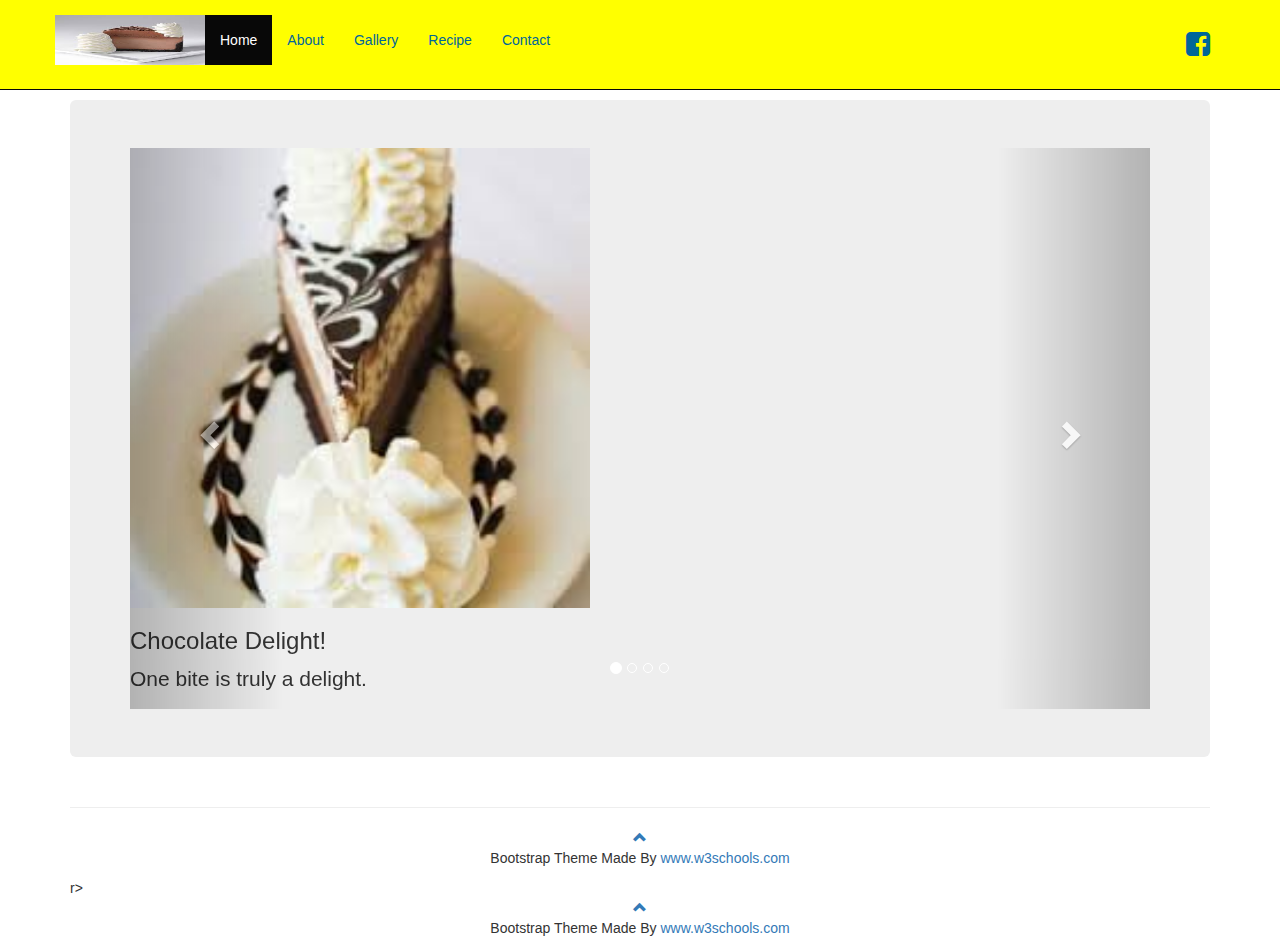
==== index.html @ 2e458386 "Update index.html" ====
<!DOCTYPE html>
<html lang="en">

<head>

    <meta charset="utf-8">
    <meta http-equiv="X-UA-Compatible" content="IE=edge">
    <meta name="viewport" content="width=device-width, initial-scale=1">
    <meta name="description" content="">
    <meta name="author" content="">

    <title>So Good!!!</title>

    <!-- Bootstrap Core CSS -->
    <link href="css/bootstrap.min.css" rel="stylesheet">

    <!-- Custom CSS -->
    <link href="css/logo-nav.css" rel="stylesheet">
    <link rel="stylesheet" href="https://cdnjs.cloudflare.com/ajax/libs/font-awesome/4.6.3/css/font-awesome.min.css">

    <!-- HTML5 Shim and Respond.js IE8 support of HTML5 elements and media queries -->
    <!-- WARNING: Respond.js doesn't work if you view the page via file:// -->
    <!--[if lt IE 9]>
        <script src="https://oss.maxcdn.com/libs/html5shiv/3.7.0/html5shiv.js"></script>
        <script src="https://oss.maxcdn.com/libs/respond.js/1.4.2/respond.min.js"></script>
src="https://maxcdn.bootstrapcdn.com/bootstrap/3.3.7/js/bootstrap.min.js"></script>
  <style>
    <![endif]-->

</head>


<body id="myPage" data-spy="scroll" data-target=".navbar" data-offset="60">
    <!-- Navigation -->
    <nav class="navbar navbar-inverse navbar-fixed-top" role="navigation">
        <div class="container">
            <!-- Brand and toggle get grouped for better mobile display -->
            <div class="navbar-header">
                <button type="button" class="navbar-toggle" data-toggle="collapse" data-target="#bs-example-navbar-collapse-1">
                    <span class="sr-only">Toggle navigation</span>
                    <span class="icon-bar"></span>
                    <span class="icon-bar"></span>
                    <span class="icon-bar"></span>
                </button>
                <a class="navbar-brand" href="#">
                    <img src="images/images (5).jpg" width="150" height="50" cimages (5).jpglass="img-rounded" alt="Cheesecake Logo">
                </a>
            </div>
            <!-- Collect the nav links, forms, and other content for toggling -->
            <div class="collapse navbar-collapse" id="bs-example-navbar-collapse-1">
                <ul class="nav navbar-nav">
                    <li class="active">
                        <a href="index.html">Home</a>
                    </li>
                    <li>
                        <a href="about.html">About</a>
                    </li>
                    <li>
                        <a href="gallery.html">Gallery</a>
                    </li>
                    <li>
                        <a href="recipe.html">Recipe</a>
                    </li>
                    <li>
                        <a href="contact.html">Contact</a>
                    </li>
                </ul>
                <ul class="nav navbar-nav navbar-right">
                    <li>
                        <a href="#"><i class="fa fa-2x fa-facebook-square"></i></a>
                    </li>
                </ul>
            </div>
            <!-- /.navbar-collapse -->
        </div>
        <!-- /.container -->
    </nav>

    <!-- Page Content -->
   <div class="container">
       <div class="row">
           <div class="col-lg-12">
  <div class="jumbotron">
   <div id="myCarousel" class="carousel slide" data-ride="carousel">
    <!-- Indicators -->
    <ol class="carousel-indicators">
      <li data-target="#myCarousel" data-slide-to="0" class="active"></li>
      <li data-target="#myCarousel" data-slide-to="1"></li>
      <li data-target="#myCarousel" data-slide-to="2"></li>
      <li data-target="#myCarousel" data-slide-to="3"></li>
    </ol>

    <!-- Wrapper for slides -->
    <div class="carousel-inner" role="listbox">

      <div class="item active">
        <img src="images/images (9).jpg" alt="Chocolate Mousse" width="460" height="345">
        <div class="caimages (9).jpgrousel-caption">
          <h3>Chocolate Delight!</h3>
          <p>One bite is truly a delight.</p>
        </div>
      </div>

      <div class="item">
        <img src="images/images (8).jpg" alt="Chocolate Chip" width="460" height="345">
        <div class="carousel-caption">
          <h3>Chocolate Chip</h3>
          <p>Chocolate Chip make you want to flip.</p>
        </div>
      </div>
    
      <div class="item">
        <img src="images/images (11).jpg" alt="Oreo!!!" width="460" height="345">
        <div class="carousel-caption">
          <h3>OREO</h3>
          <p>Oh,Oh for Oreo.</p>
        </div>
      </div>

      <div class="item">
        <img src="images/images (10).jpg" alt="3stack" width="460" height="345">
        <div class="carousel-caption">
          <h3>Chocolatex3</h3>
          <p>Chocolate is the BEST.</p>
        </div>
      </div>
  
    </div>

    <!-- Left and right controls -->
    <a class="left carousel-control" href="#myCarousel" role="button" data-slide="prev">
      <span class="glyphicon glyphicon-chevron-left" aria-hidden="true"></span>
      <span class="sr-only">Previous</span>
    </a>
    <a class="right carousel-control" href="#myCarousel" role="button" data-slide="next">
      <span class="glyphicon glyphicon-chevron-right" aria-hidden="true"></span>
      <span class="sr-only">Next</span>
    </a>
  </div>
      
      
      
      
      
      
</div>
     
    <!-- /.container -->
           </div>
       </div>
     <hr>      
<footer class="container-fluid text-center">
  <a href="#myPage" title="To Top">
    <span class="glyphicon glyphicon-chevron-up"></span>
  </a>
  <p>Bootstrap Theme Made By <a href="http://www.w3schools.com" title="Visit w3schools">www.w3schools.com</a></p>
</footer>

<script>
$(document).ready(function(){
  // Add smooth scrolling to all links in navbar + footer link
  $(".navbar a, footer a[href='#myPage']").on('click', function(event) {
    // Make sure this.hash has a value before overriding default behavior
    if (this.hash !== "") {
      // Prevent default anchor click behavior
      event.preventDefault();

      // Store hash
      var hash = this.hash;

      // Using jQuery's animate() method to add smooth page scroll
      // The optional number (900) specifies the number of milliseconds it takes to scroll to the specified area
      $('html, body').animate({
        scrollTop: $(hash).offset().top
      }, 900, function(){
   
        // Add hash (#) to URL when done scrolling (default click behavior)
        window.location.hash = hash;
      });
    } // End if
  });
  
  $(window).scroll(function() {
    $(".slideanim").each(function(){
      var pos = $(this).offset().top;

      var winTop = $(window).scrollTop();
        if (pos < winTop + 600) {
          $(this).addClass("slide");
        }
    });
  });
})
</script>

</body>
</html>
r>
       
    <!-- jQuery -->
    <script src="js/jquery.js"></script>

    <!-- Bootstrap Core JavaScript -->
    <script src="js/bootstrap.min.js"></script>
<footer class="container-fluid text-center">
  <a href="#myPage" title="To Top">
    <span class="glyphicon glyphicon-chevron-up"></span>
  </a>
  <p>Bootstrap Theme Made By <a href="http://www.w3schools.com" title="Visit w3schools">www.w3schools.com</a></p>
</footer>

<script>
$(document).ready(function(){
  // Add smooth scrolling to all links in navbar + footer link
  $(".navbar a, footer a[href='#myPage']").on('click', function(event) {
    // Make sure this.hash has a value before overriding default behavior
    if (this.hash !== "") {
      // Prevent default anchor click behavior
      event.preventDefault();

      // Store hash
      var hash = this.hash;

      // Using jQuery's animate() method to add smooth page scroll
      // The optional number (900) specifies the number of milliseconds it takes to scroll to the specified area
      $('html, body').animate({
        scrollTop: $(hash).offset().top
      }, 900, function(){
   
        // Add hash (#) to URL when done scrolling (default click behavior)
        window.location.hash = hash;
      });
    } // End if
  });
  
  $(window).scroll(function() {
    $(".slideanim").each(function(){
      var pos = $(this).offset().top;

      var winTop = $(window).scrollTop();
        if (pos < winTop + 600) {
          $(this).addClass("slide");
        }
    });
  });
})
</script>

</body>
</html>

</body>

</html>
---- css/logo-nav.css ----
/*
 * Start Bootstrap - Logo Nav (http://startbootstrap.com/)
 * Copyright 2013-2016 Start Bootstrap
 * Licensed under MIT (https://github.com/BlackrockDigital/startbootstrap/blob/gh-pages/LICENSE)
 */

body {
    padding-top: 70px; /* Required padding for .navbar-fixed-top. Change if height of navigation changes. */
}

.navbar-fixed-top .nav {
    padding: 15px 0;
}
/*changed the background color*/
.navbar-inverse{
background-color:#ff0;
}
.navbar-inverse .navbar-nav > li >a{
    color:#069;
}
.navbar-fixed-top .navbar-brand {
    padding: 0 15px;
}

@media(min-width:768px) {
    body {
        padding-top: 100px; /* Required padding for .navbar-fixed-top. Change if height of navigation changes. */
    }

    .navbar-fixed-top .navbar-brand {
        padding: 15px 0;
    }
}
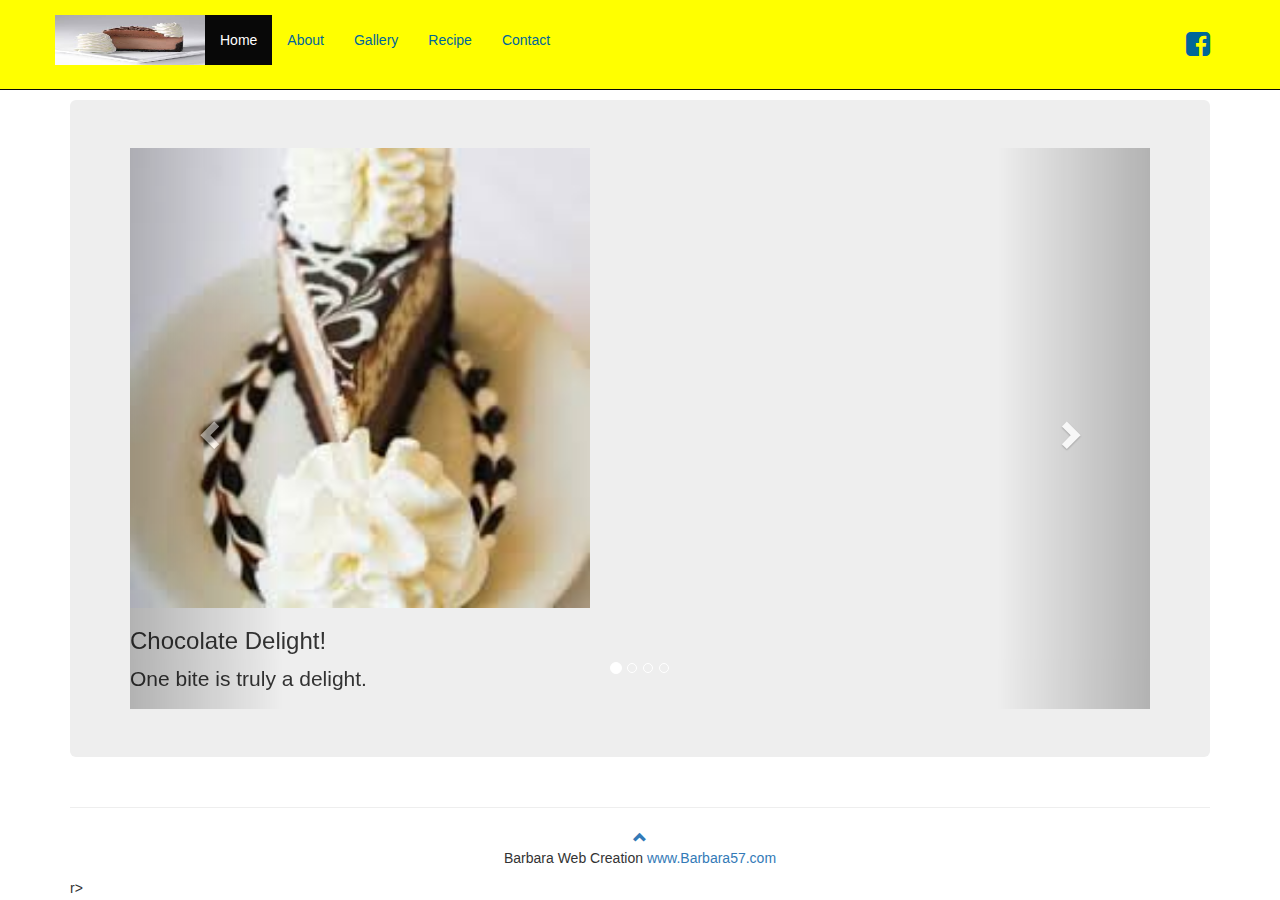
==== commit 0afaf0fc: "Update index.html" ====
--- a/index.html
+++ b/index.html
@@ -153,7 +153,7 @@
   <a href="#myPage" title="To Top">
     <span class="glyphicon glyphicon-chevron-up"></span>
   </a>
-  <p>Bootstrap Theme Made By <a href="http://www.w3schools.com" title="Visit w3schools">www.w3schools.com</a></p>
+  <p>Barbara Web Creation <a href="http://www.barbara.com" title="So Good">www.Barbara57.com</a></p>
 </footer>
 
 <script>
@@ -202,12 +202,6 @@
 
     <!-- Bootstrap Core JavaScript -->
     <script src="js/bootstrap.min.js"></script>
-<footer class="container-fluid text-center">
-  <a href="#myPage" title="To Top">
-    <span class="glyphicon glyphicon-chevron-up"></span>
-  </a>
-  <p>Bootstrap Theme Made By <a href="http://www.w3schools.com" title="Visit w3schools">www.w3schools.com</a></p>
-</footer>
 
 <script>
 $(document).ready(function(){
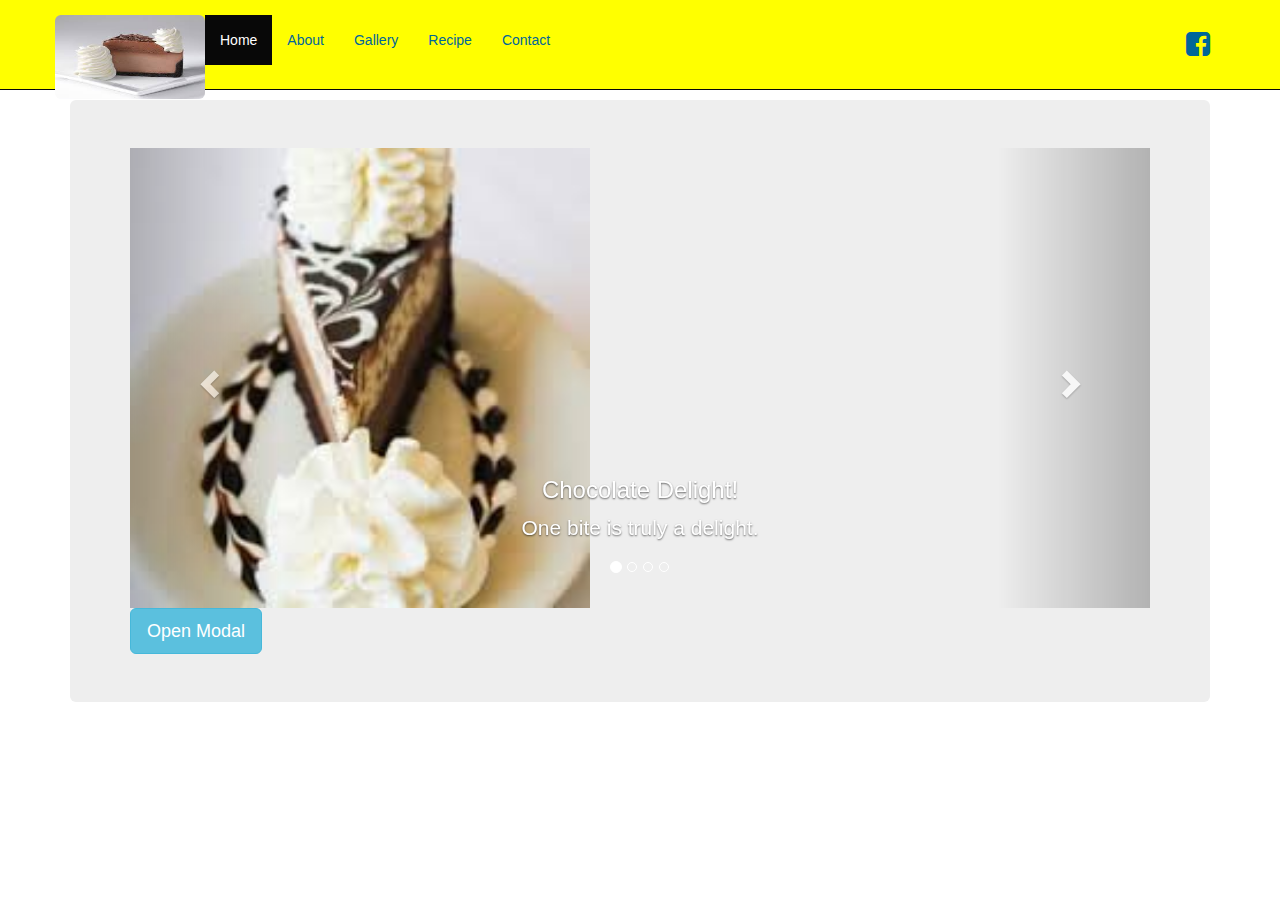
==== commit 84cb4450: "Update index.html" ====
--- a/index.html
+++ b/index.html
@@ -43,7 +43,7 @@
                     <span class="icon-bar"></span>
                 </button>
                 <a class="navbar-brand" href="#">
-                    <img src="images/images (5).jpg" width="150" height="50" cimages (5).jpglass="img-rounded" alt="Cheesecake Logo">
+                    <img src="images/images (5).jpg" width="150" height="84" class="img-rounded" alt="Cheesecake Logo">
                 </a>
             </div>
             <!-- Collect the nav links, forms, and other content for toggling -->
@@ -95,7 +95,7 @@
 
       <div class="item active">
         <img src="images/images (9).jpg" alt="Chocolate Mousse" width="460" height="345">
-        <div class="caimages (9).jpgrousel-caption">
+        <div class="carousel-caption">
           <h3>Chocolate Delight!</h3>
           <p>One bite is truly a delight.</p>
         </div>
@@ -136,7 +136,34 @@
       <span class="glyphicon glyphicon-chevron-right" aria-hidden="true"></span>
       <span class="sr-only">Next</span>
     </a>
-  </div>
+  </div><!-- Trigger the modal with a button -->
+  <button type="button" class="btn btn-info btn-lg" data-toggle="modal" data-target="#myModal">Open Modal</button>
+
+  <!-- Modal -->
+  <div class="modal fade" id="myModal" role="dialog">
+    <div class="modal-dialog">
+    
+      <!-- Modal content-->
+      <div class="modal-content">
+        <div class="modal-header">
+          <button type="button" class="close" data-dismiss="modal">&times;</button>
+          <h4 class="modal-title">Modal Header</h4>
+        </div>
+        <div class="modal-body">
+          <p>These cheesecakes are a delight to everyone!.</p>
+        </div>
+        <div class="modal-footer">
+          <button type="button" class="btn btn-default" data-dismiss="modal">Close</button>
+        </div>
+      </div>
+        <h2></h2>
+        <br>
+        <div class="col-md-4">
+        <div class="gallery">
+            <h4></h4>
+            <img src="" class="img-responsive img-rounded" alt="" style="width:;height:"> 
+      
+      
       
       
       
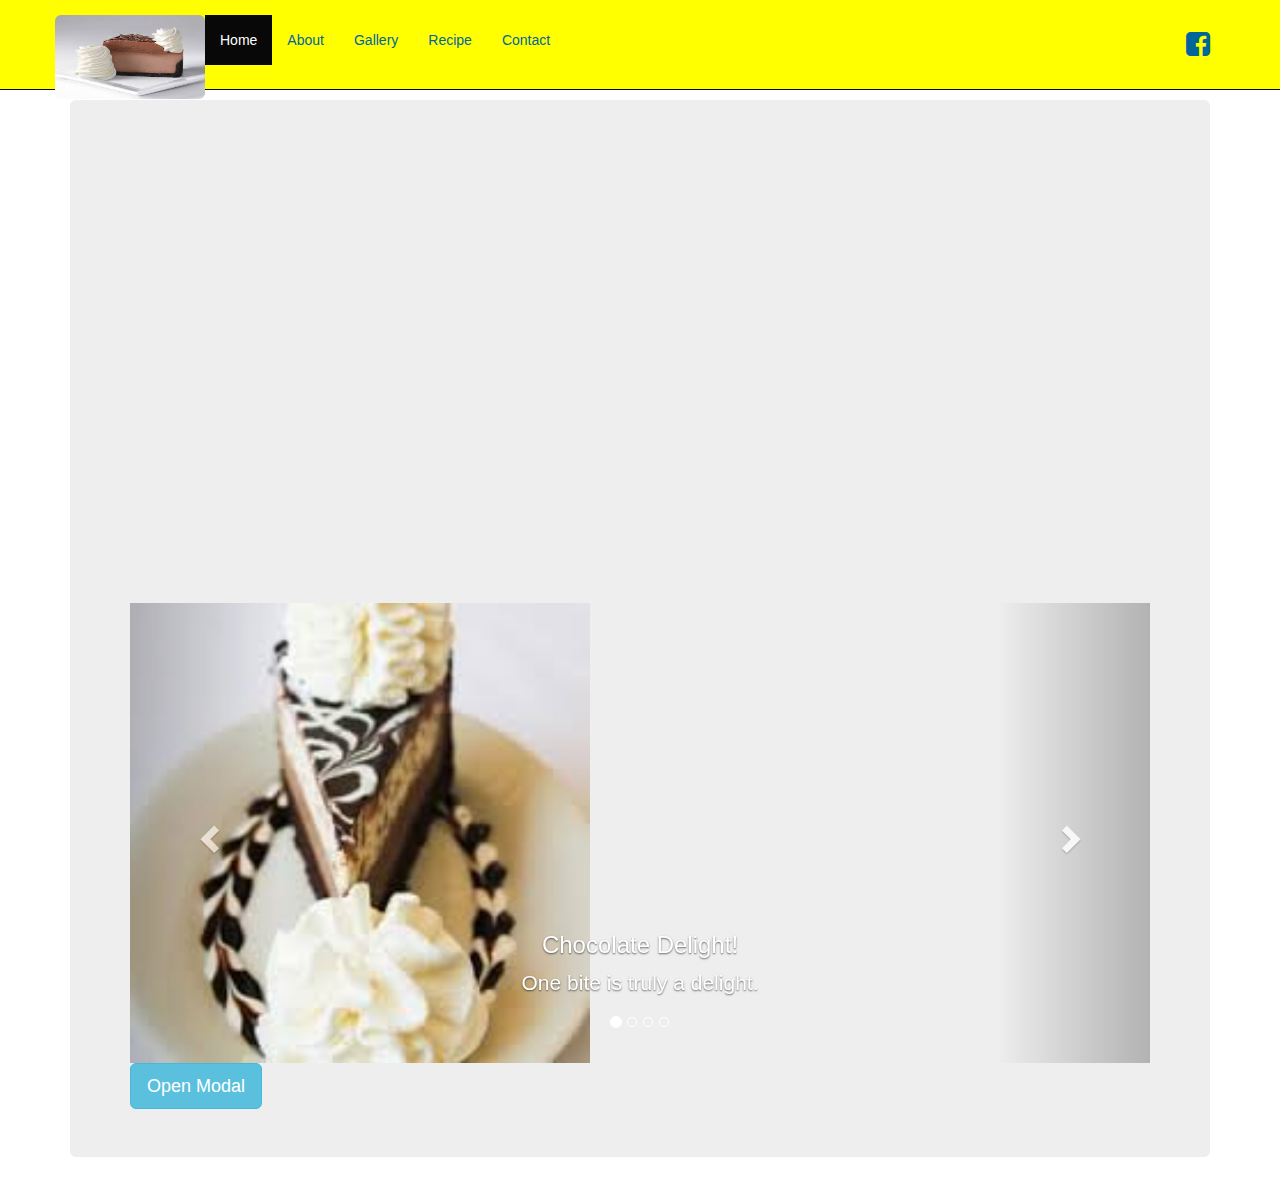
==== commit 2d4bdfb9: "Update index.html" ====
--- a/index.html
+++ b/index.html
@@ -81,6 +81,9 @@
        <div class="row">
            <div class="col-lg-12">
   <div class="jumbotron">
+<iframe src="https://www.google.com/maps/embed?pb=!1m14!1m12!1m3!1d12465.144811562286!2d-90.2150885!3d38.64229905!2m3!1f0!2f0!3f0!3m2!1i1024!2i768!4f13.1!5e0!3m2!1sen!2sus!4v1477610608409" width="600" height="450" frameborder="0" style="border:0" allowfullscreen></iframe>
+
+      
    <div id="myCarousel" class="carousel slide" data-ride="carousel">
     <!-- Indicators -->
     <ol class="carousel-indicators">
@@ -136,7 +139,8 @@
       <span class="glyphicon glyphicon-chevron-right" aria-hidden="true"></span>
       <span class="sr-only">Next</span>
     </a>
-  </div><!-- Trigger the modal with a button -->
+  </div>
+      <!-- Trigger the modal with a button -->
   <button type="button" class="btn btn-info btn-lg" data-toggle="modal" data-target="#myModal">Open Modal</button>
 
   <!-- Modal -->
@@ -162,15 +166,8 @@
         <div class="gallery">
             <h4></h4>
             <img src="" class="img-responsive img-rounded" alt="" style="width:;height:"> 
-      
-      
-      
-      
-      
-      
-      
-      
-</div>
+     
+      </div>
      
     <!-- /.container -->
            </div>
@@ -218,58 +215,16 @@
     });
   });
 })
+ 
 </script>
-
-</body>
-</html>
-r>
-       
     <!-- jQuery -->
     <script src="js/jquery.js"></script>
 
     <!-- Bootstrap Core JavaScript -->
     <script src="js/bootstrap.min.js"></script>
 
-<script>
-$(document).ready(function(){
-  // Add smooth scrolling to all links in navbar + footer link
-  $(".navbar a, footer a[href='#myPage']").on('click', function(event) {
-    // Make sure this.hash has a value before overriding default behavior
-    if (this.hash !== "") {
-      // Prevent default anchor click behavior
-      event.preventDefault();
-
-      // Store hash
-      var hash = this.hash;
-
-      // Using jQuery's animate() method to add smooth page scroll
-      // The optional number (900) specifies the number of milliseconds it takes to scroll to the specified area
-      $('html, body').animate({
-        scrollTop: $(hash).offset().top
-      }, 900, function(){
-   
-        // Add hash (#) to URL when done scrolling (default click behavior)
-        window.location.hash = hash;
-      });
-    } // End if
-  });
-  
-  $(window).scroll(function() {
-    $(".slideanim").each(function(){
-      var pos = $(this).offset().top;
-
-      var winTop = $(window).scrollTop();
-        if (pos < winTop + 600) {
-          $(this).addClass("slide");
-        }
-    });
-  });
-})
-</script>
+
 
 </body>
+
 </html>
-
-</body>
-
-</html>
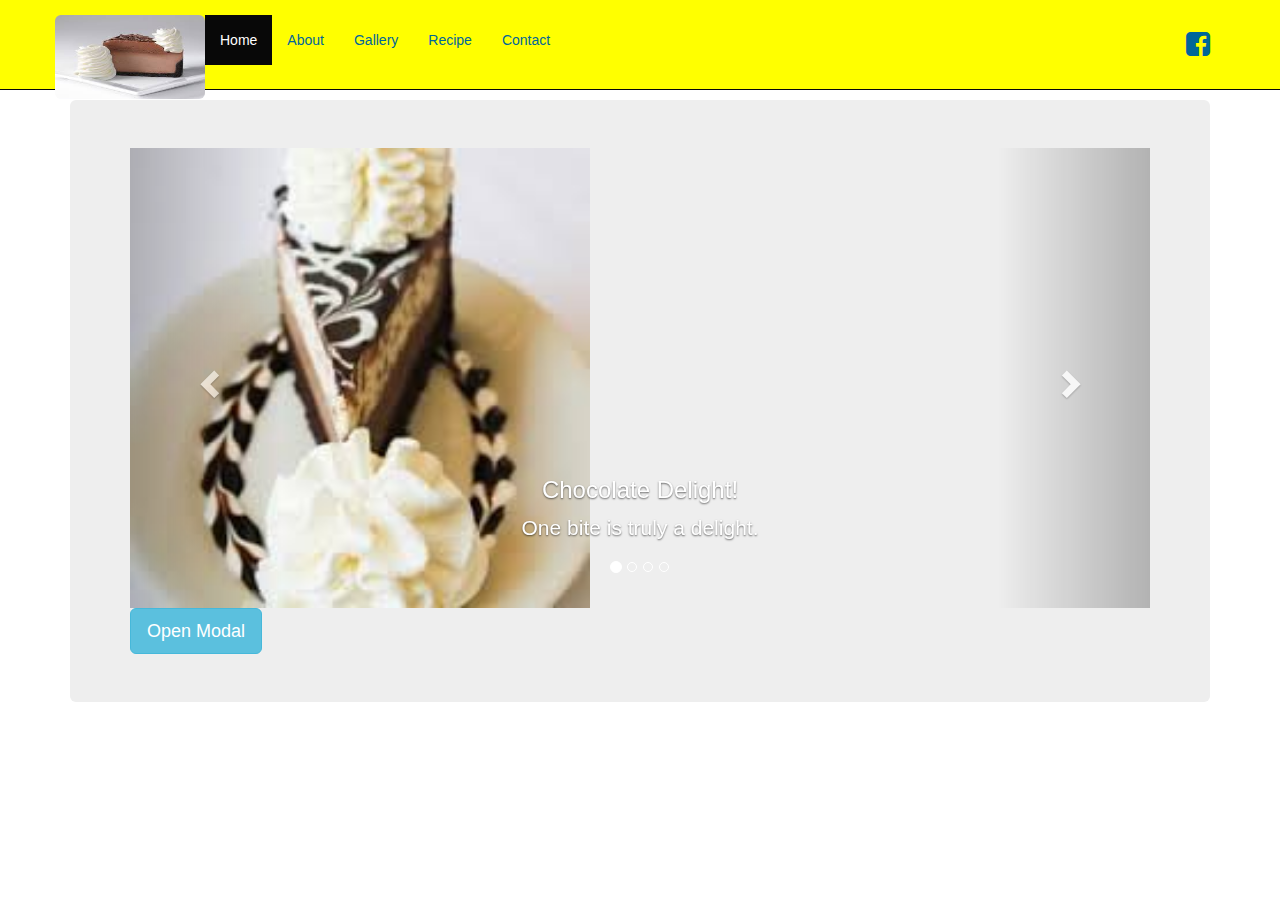
==== commit a213f40a: "Update index.html" ====
--- a/index.html
+++ b/index.html
@@ -81,7 +81,7 @@
        <div class="row">
            <div class="col-lg-12">
   <div class="jumbotron">
-<iframe src="https://www.google.com/maps/embed?pb=!1m14!1m12!1m3!1d12465.144811562286!2d-90.2150885!3d38.64229905!2m3!1f0!2f0!3f0!3m2!1i1024!2i768!4f13.1!5e0!3m2!1sen!2sus!4v1477610608409" width="600" height="450" frameborder="0" style="border:0" allowfullscreen></iframe>
+
 
       
    <div id="myCarousel" class="carousel slide" data-ride="carousel">
